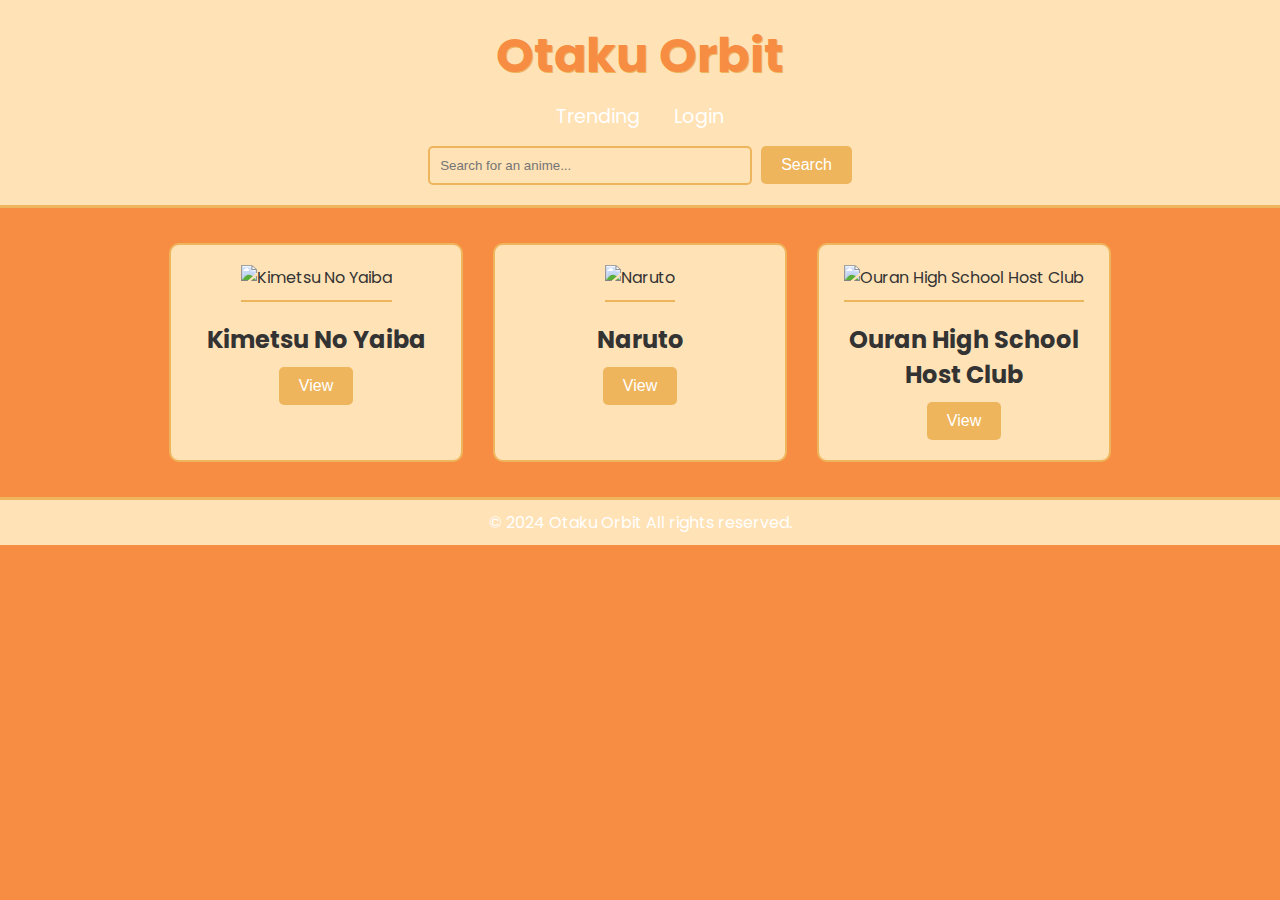
==== index.html @ a874b464 "2nd draft" ====
<!DOCTYPE html>
<html lang="en">
<head>
    <meta charset="UTF-8">
    <meta name="viewport" content="width=device-width, initial-scale=1.0">
    <title>Otaku Orbit</title>
    <link rel="stylesheet" href="styleani.css">
    <link href="https://fonts.googleapis.com/css2?family=Poppins:wght@400;600&display=swap" rel="stylesheet">
</head>
<body>
    <header>
        <h1>Otaku Orbit</h1>
        <div class="nav-bar">
            
            <a href="trend.html">Trending</a>
            <a href="anilogin.html">Login</a>
        </div>
        <div class="search-bar">
            <input type="text" placeholder="Search for an anime...">
            <button>Search</button>
        </div>
    </header>
    <main>
        <section class="anime-gallery">
            <div class="anime-item">
                <img src="images/demonslayer.jpg" alt="Kimetsu No Yaiba">
                <h2>Kimetsu No Yaiba</h2>
                <a href="anireview.html?id=1"><button  class="view-now">View</button></a>
            </div>
            <div class="anime-item">
                <img src="images/narutoposter.jpg" alt="Naruto">
                <h2>Naruto</h2>
                <a href="anirev2.html?id=1"><button  class="view-now">View</button></a>
            </div>
            <div class="anime-item">
                <img src="images/ouranposter.jpg" alt="Ouran High School Host Club">
                <h2>Ouran High School Host Club</h2>
                <a href="anirev3.html?id=1"><button  class="view-now">View</button></a>
            </div>
            <!-- Add more anime items as needed -->
        </section>
    </main>
    <footer>
        <p>&copy; 2024 Otaku Orbit All rights reserved.</p>
    </footer>
</body>
</html>
---- styleani.css ----
body {
    font-family: 'Poppins', sans-serif;
    background-color: #f68d43;
    color: #333;
    margin: 0;
    padding: 0;
}

header {
    background-color: #ffe2b6;
    padding: 20px;
    text-align: center;
    border-bottom: 3px solid #efb55d;
}

header h1 {
    margin: 0;
    font-size: 3em;
    color: #f68d43;
    text-shadow: 1px 1px #efb55d;
}

.nav-bar {
    margin-top: 10px;
}

.nav-bar a {
    margin: 0 15px;
    color: #fff;
    text-decoration: none;
    font-size: 1.2em;
}

.nav-bar a:hover {
    text-decoration: underline;
}

.search-bar {
    margin-top: 15px;
}

.search-bar input[type="text"] {
    padding: 10px;
    width: 300px;
    border: 2px solid #efb55d;
    border-radius: 5px;
    background-color: #ffe2b6;
    color: #333;
}

.search-bar button {
    padding: 10px 20px;
    border: none;
    background-color: #efb55d;
    color: #fff;
    font-size: 1em;
    cursor: pointer;
    border-radius: 5px;
    margin-left: 5px;
}

main {
    padding: 20px;
}

.anime-gallery {
    display: flex;
    flex-wrap: wrap;
    justify-content: center;
}

.anime-item {
    background-color: #ffe2b6;
    margin: 15px;
    padding: 20px;
    border: 2px solid #efb55d;
    border-radius: 10px;
    text-align: center;
    width: 250px;
}

.anime-item img {
    width: 100%;
    border-bottom: 2px solid #efb55d;
    padding-bottom: 10px;
    margin-bottom: 10px;
}

.anime-item h2 {
    font-size: 1.5em;
    margin: 10px 0;
}

.view-now {
    padding: 10px 20px;
    border: none;
    background-color: #efb55d;
    color: #fff;
    font-size: 1em;
    cursor: pointer;
    border-radius: 5px;
}

footer {
    background-color: #ffe2b6;
    padding: 10px;
    text-align: center;
    border-top: 3px solid #efb55d;
}

footer p {
    margin: 0;
    font-size: 1em;
    color: #fff;
}

.anime-review {
    display: flex;
    align-items: center;
    justify-content: center;
    flex-wrap: wrap;
    background-color: #f0e1d6;
    margin-top: 20px;
}

.anime-review img {
    width: 300px;
    height: auto;
    border: 2px solid #efb55d;
    margin-right: 20px;
    border-radius: 10px;
}

.details {
    max-width: 500px;
}

.details h2 {
    font-size: 2em;
    margin-bottom: 10px;
}

.details p {
    font-size: 1.2em;
    line-height: 1.6;
}

.sample-reviews {
    margin-top: 20px;
}

.sample-reviews h2 {
    font-size: 2em;
    margin-bottom: 10px;
}

.review {
    background-color: #ffe2b6;
    border: 2px solid #efb55d;
    border-radius: 10px;
    padding: 15px;
    margin-bottom: 10px;
}

.review h3 {
    margin: 0 0 10px 0;
    font-size: 1.5em;
    color: #efb55d;
}

.review p {
    margin: 0;
    font-size: 1.2em;
    line-height: 1.6;
}
.add-review {
    margin-top: 20px;
    max-width: 600px;
    margin: 0 auto;
}

.add-review h2 {
    font-size: 2em;
    text-align: center;
    margin-bottom: 20px;
}

.add-review form {
    display: flex;
    flex-direction: column;
    align-items: center;
}

.add-review label {
    font-size: 1.2em;
    margin-bottom: 5px;
}

.add-review textarea {
    width: 100%;
    padding: 10px;
    border: 2px solid #efb55d;
    border-radius: 5px;
    background-color: #ffe2b6;
    color: #333;
    font-size: 1em;
    margin-bottom: 15px;
}

.add-review button {
    padding: 10px 20px;
    border: none;
    background-color: #efb55d;
    color: #fff;
    font-size: 1em;
    cursor: pointer;
    border-radius: 5px;
}

.login-form {
    max-width: 400px;
    margin: 50px auto;
    padding: 20px;
    background-color: #ffe2b6;
    border: 2px solid #efb55d;
    border-radius: 10px;
}

.login-form h2 {
    text-align: center;
    margin-bottom: 20px;
}

.login-form form {
    display: flex;
    flex-direction: column;
}

.login-form label {
    margin-bottom: 5px;
}

.login-form input {
    padding: 10px;
    margin-bottom: 15px;
    border: 2px solid #efb55d;
    border-radius: 5px;
    background-color: #ffe2b6;
    color: #333;
}

.login-form button {
    padding: 10px 20px;
    border: none;
    background-color: #efb55d;
    color: #fff;
    font-size: 1em;
    cursor: pointer;
    border-radius: 5px;
}

.login-form p {
    text-align: center;
}

.login-form a {
    color: #efb55d;
    text-decoration: none;
}

.login-form a:hover {
    text-decoration: underline;
}
/* Signup Form Styles */
.signup-form {
    max-width: 400px;
    margin: 50px auto;
    padding: 20px;
    background-color: #ffe2b6;
    border: 2px solid #efb55d;
    border-radius: 10px;
}

.signup-form h2 {
    text-align: center;
    margin-bottom: 20px;
}

.signup-form form {
    display: flex;
    flex-direction: column;
}

.signup-form label {
    margin-bottom: 5px;
}

.signup-form input {
    padding: 10px;
    margin-bottom: 15px;
    border: 2px solid #efb55d;
    border-radius: 5px;
    background-color: #fff;
    color: #333;
}

.signup-form button {
    padding: 10px 20px;
    border: none;
    background-color: #efb55d;
    color: #fff;
    font-size: 1em;
    cursor: pointer;
    border-radius: 5px;
}

.signup-form p {
    text-align: center;
}

.signup-form a {
    color: #efb55d;
    text-decoration: none;
}

.signup-form a:hover {
    text-decoration: underline;
}
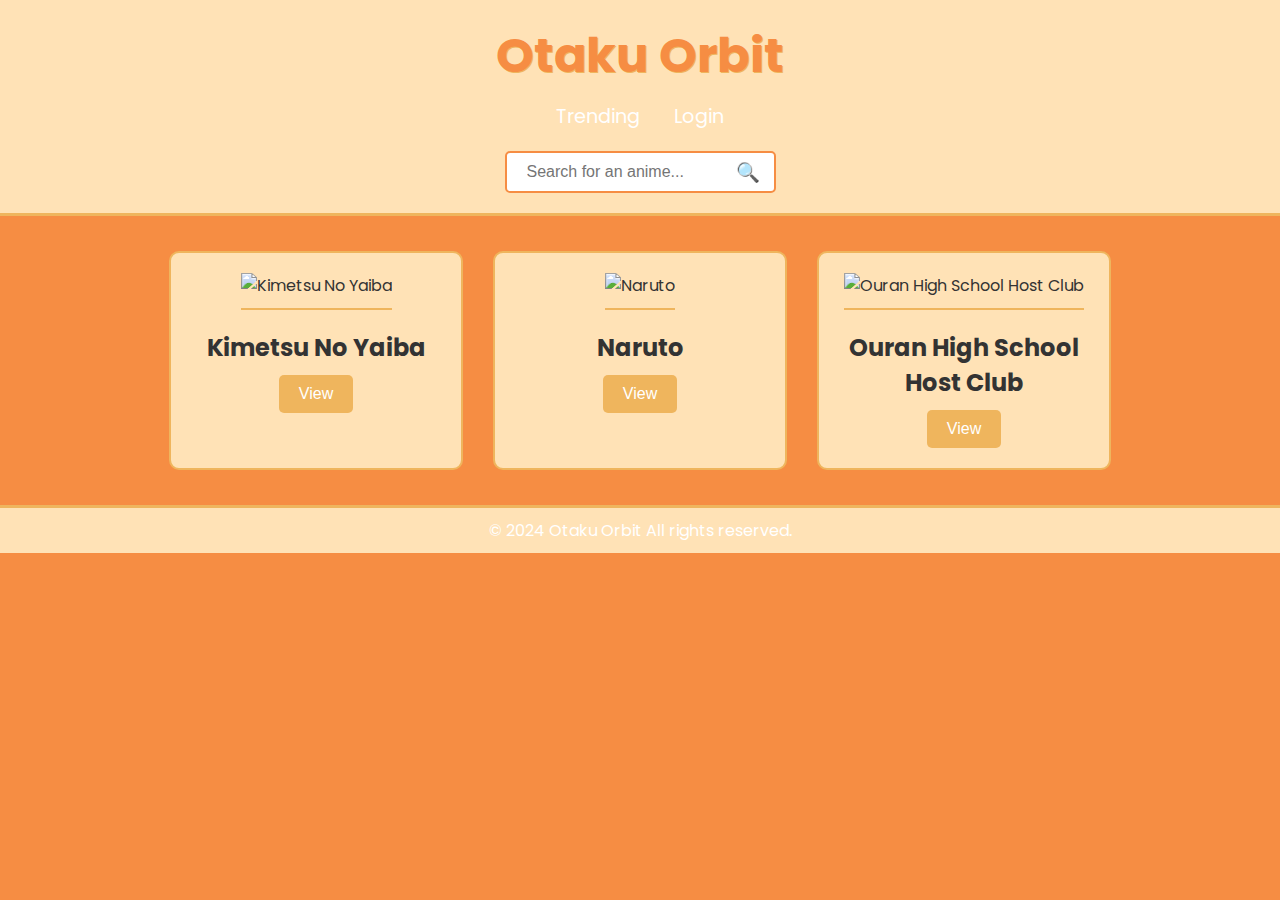
==== commit 9e724a41: "anirev changes" ====
--- a/index.html
+++ b/index.html
@@ -1,4 +1,3 @@
-
 <!DOCTYPE html>
 <html lang="en">
 <head>
@@ -7,6 +6,8 @@
     <title>Otaku Orbit</title>
     <link rel="stylesheet" href="styleani.css">
     <link href="https://fonts.googleapis.com/css2?family=Poppins:wght@400;600&display=swap" rel="stylesheet">
+    <link rel="stylesheet" href="https://cdnjs.cloudflare.com/ajax/libs/font-awesome/6.0.0-beta3/css/all.min.css">
+</head>
 </head>
 <body>
     <header>
@@ -16,9 +17,21 @@
             <a href="trend.html">Trending</a>
             <a href="anilogin.html">Login</a>
         </div>
-        <div class="search-bar">
-            <input type="text" placeholder="Search for an anime...">
-            <button>Search</button>
+        <div class="search-container">
+            <div class="search-bar">
+                <input type="text" placeholder="Search for an anime...">
+                
+                <div class="dropdown">
+                <button class="search-icon">&#x1F50D;</button>
+                
+                    <div class="dropdown-content">
+                        <a href="oshirev.html">Oshi No Ko</a>
+                        <a href="anireview.html">Demon Slayer</a>
+                        <a href="#">One Piece</a>
+                    </div>
+                </div>
+            </div>
+            
         </div>
     </header>
     <main>
@@ -38,11 +51,11 @@
                 <h2>Ouran High School Host Club</h2>
                 <a href="anirev3.html?id=1"><button  class="view-now">View</button></a>
             </div>
-            <!-- Add more anime items as needed -->
+            
         </section>
     </main>
     <footer>
         <p>&copy; 2024 Otaku Orbit All rights reserved.</p>
     </footer>
 </body>
-</html>+</html>
--- a/styleani.css
+++ b/styleani.css
@@ -1,4 +1,4 @@
-
+/* General Styles */
 body {
     font-family: 'Poppins', sans-serif;
     background-color: #f68d43;
@@ -7,6 +7,7 @@
     padding: 0;
 }
 
+/* Header */
 header {
     background-color: #ffe2b6;
     padding: 20px;
@@ -36,30 +37,72 @@
     text-decoration: underline;
 }
 
+.search-container {
+    display: flex;
+    justify-content: center;
+    align-items: center;
+    margin-top: 20px;
+}
+
 .search-bar {
-    margin-top: 15px;
+    position: relative;
 }
 
 .search-bar input[type="text"] {
-    padding: 10px;
-    width: 300px;
-    border: 2px solid #efb55d;
-    border-radius: 5px;
-    background-color: #ffe2b6;
-    color: #333;
-}
-
-.search-bar button {
-    padding: 10px 20px;
-    border: none;
-    background-color: #efb55d;
-    color: #fff;
-    font-size: 1em;
-    cursor: pointer;
-    border-radius: 5px;
-    margin-left: 5px;
-}
-
+    padding: 10px 40px 10px 20px;
+    font-size: 1em;
+    border: 2px solid #f68d43;
+    border-radius: 5px;
+}
+
+.search-bar .search-icon {
+    position: absolute;
+    top: 50%;
+    right: 10px;
+    transform: translateY(-50%);
+    background: none;
+    border: none;
+    cursor: pointer;
+    font-size: 1.2em;
+    color: #333;
+}
+
+.dropdown-content {
+    display: none;
+    position: absolute;
+    top: 100%; /* Adjust this value as needed */
+    right: 0;
+    background-color: #ffe2b6;
+    min-width: 160px;
+    box-shadow: 0px 8px 16px 0px rgba(0,0,0,0.2);
+    z-index: 1;
+    border-radius: 5px;
+}
+
+.dropdown-content a {
+    color: black;
+    padding: 12px 16px;
+    text-decoration: none;
+    display: block;
+}
+
+.dropdown-content a:hover {
+    background-color: #efb55d;
+    color: white;
+}
+/*.search-bar .dropdown-content a:hover {
+    background-color: #ffb6c1;
+    color: #fff;
+}*/
+.search-icon:focus + .dropdown,
+.dropdown:hover {
+    display: block;
+}
+
+.search-bar .dropdown:hover .dropdown-content {
+    display: block;
+}
+/* Main Content */
 main {
     padding: 20px;
 }
@@ -174,6 +217,7 @@
     font-size: 1.2em;
     line-height: 1.6;
 }
+
 .add-review {
     margin-top: 20px;
     max-width: 600px;
@@ -272,6 +316,7 @@
 .login-form a:hover {
     text-decoration: underline;
 }
+
 /* Signup Form Styles */
 .signup-form {
     max-width: 400px;
@@ -326,4 +371,10 @@
 
 .signup-form a:hover {
     text-decoration: underline;
-}+}
+.parallel-sections {
+    display: flex;
+    justify-content: space-between;
+    margin: 20px 0;
+}
+
